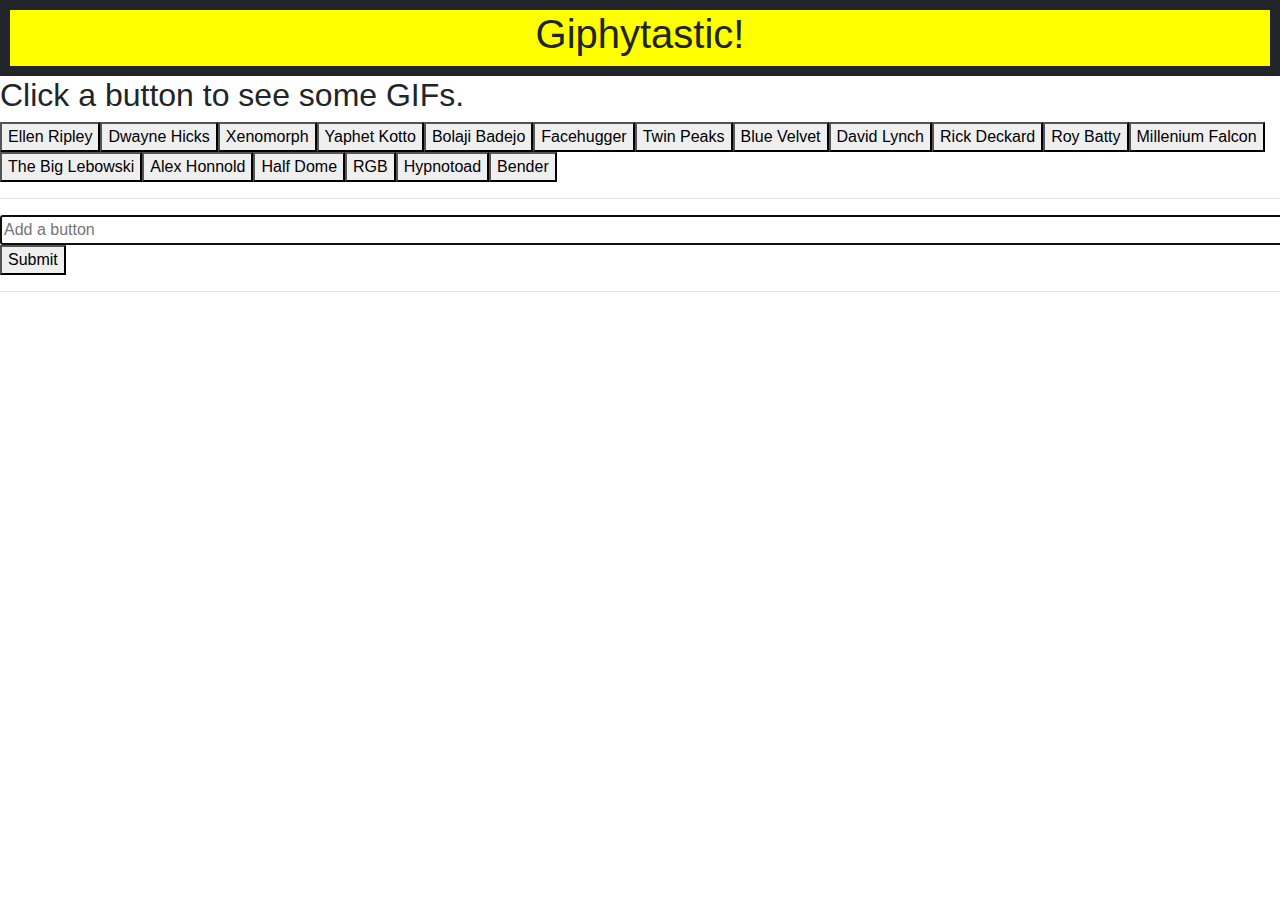
==== index.html @ 64042c56 "Co-authored-by: aliffbm <aliff.macapinlac@gmail.com>Fixed the issue with buttons not working after n" ====
<!DOCTYPE html>
<html lang="en">

<head>
    <meta charset="UTF-8">
    <meta name="viewport" content="width=device-width, initial-scale=1.0">
    <meta http-equiv="X-UA-Compatible" content="ie=edge">
    <title>Giphytastic</title>
    <link rel="stylesheet" type="text/css" href="assets/css/reset.css">
    <link rel="stylesheet" href="https://stackpath.bootstrapcdn.com/bootstrap/4.4.1/css/bootstrap.min.css" integrity="sha384-Vkoo8x4CGsO3+Hhxv8T/Q5PaXtkKtu6ug5TOeNV6gBiFeWPGFN9MuhOf23Q9Ifjh" crossorigin="anonymous">
    <link rel="stylesheet" type="text/css" href="assets/css/style.css">
    <script src="https://cdnjs.cloudflare.com/ajax/libs/jquery/3.2.1/jquery.min.js"></script>
</head>

<body>
    <header style="background-color:yellow">
        <h1>Giphytastic!</h1>
    </header>

    <div id="buttonDiv">
        <h2>Click a button to see some GIFs.</h2>
    </div><hr>

    <!-- <div class="searchField">
        <div class="input-group mb-3">
            <div class="input-group-prepend">
              <span class="input-group-text" id="inputGroup-sizing-default" id="searchTerm">Submit</span>
            </div>
            <input type="text" class="form-control" id="userInput" aria-label="Sizing example input" aria-describedby="inputGroup-sizing-default" placeholder="Add a new button">
          </div>
    </div> -->
    <div class="searchField">
        <form action="value"> 
            <input type="text" id="userInput" size="300" placeHolder="Add a button" autofocus></input>
            <button id="buttonSubmit">Submit</button>
        </form>
    </div>
    
    
    <hr>
    <div id="searchChecker"><p></p></div>
    
    <div id="gif-Feed">

    </div>




    <script src="assets/javascript/app3.js"></script>
</body>

</html>
---- assets/css/style.css ----
header {
    border-style: solid;
    border-width: 10px;
    text-align: center;
    font-family: 'Lucida Sans', 'Lucida Sans Regular', 'Lucida Grande', 'Lucida Sans Unicode', Geneva, Verdana, sans-serif;
    
}
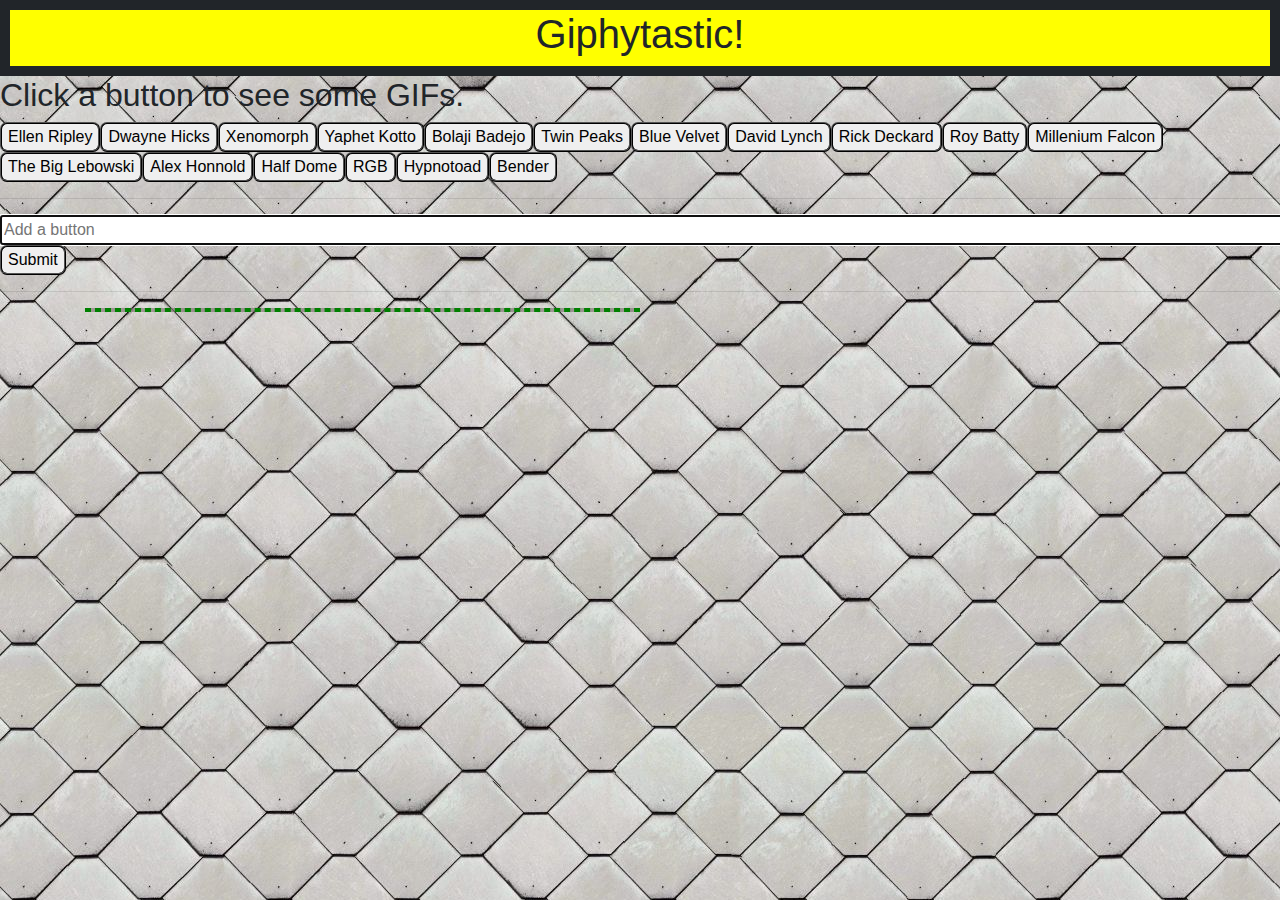
==== commit f799a299: "Attempting to dynamically generate a favorite button.  No dice yet." ====
--- a/index.html
+++ b/index.html
@@ -40,14 +40,16 @@
     <hr>
     <div id="searchChecker"><p></p></div>
     
-    <div id="gif-Feed">
+    <div class="container" class="row">
+        <div id="gif-Feed" class="col-6">
 
+        </div>
     </div>
 
 
 
 
-    <script src="assets/javascript/app3.js"></script>
+    <script src="assets/javascript/app4.js"></script>
 </body>
 
 </html>--- a/assets/css/style.css
+++ b/assets/css/style.css
@@ -4,4 +4,42 @@
     text-align: center;
     font-family: 'Lucida Sans', 'Lucida Sans Regular', 'Lucida Grande', 'Lucida Sans Unicode', Geneva, Verdana, sans-serif;
     
+}
+
+body {
+    background-image: url("../images/tile.jpg");
+    background-repeat: repeat;
+}
+
+button {
+    border-radius: 7px;
+    border-style: ridge;
+
+}
+
+button:hover {
+    background-color: orange;
+    border-width: 4px;
+    box-shadow: 2px 2px 3px rgb(228, 195, 142);
+}
+
+#controls {
+    padding: 4px 4px;
+}
+
+#gif-Feed {
+    border-width: 2px;
+    border-style: dashed;
+    border-color: green;
+    background-color: rgba(122, 107, 107, 0.6);
+}
+
+#gifDiv {
+    border-width: 2px;
+    border-style: dotted;
+    border-color: red;
+    background-color: white;
+    font-weight: bold;
+    margin: 10px 10px;
+    padding: 10px 10px;
 }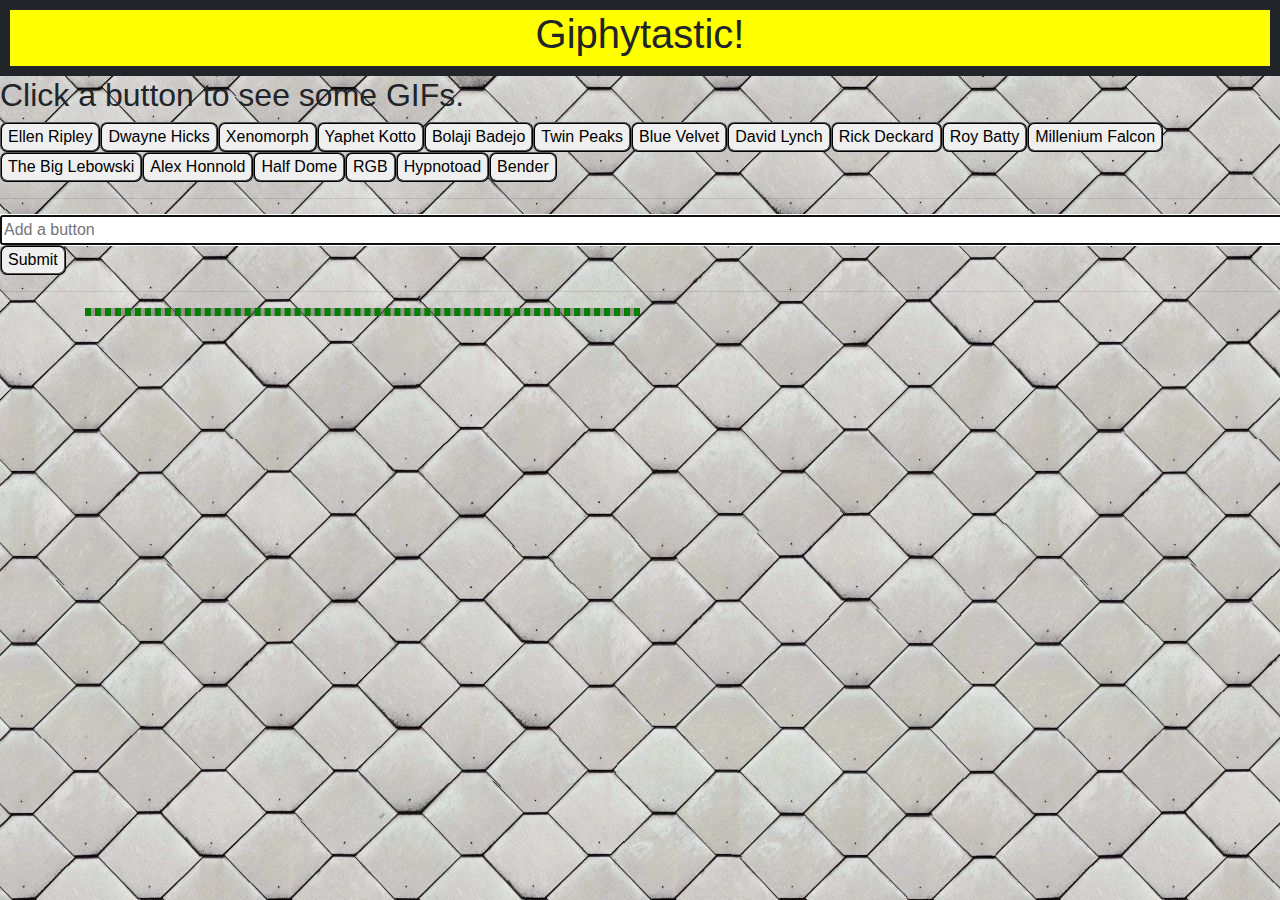
==== commit e7c6fb2c: "Got A gif to post to the favorite feed! Woohoo!" ====
--- a/index.html
+++ b/index.html
@@ -42,14 +42,14 @@
     
     <div class="container" class="row">
         <div id="gif-Feed" class="col-6">
-
         </div>
+        <div id="favoriteFeed" class="col-6"></div>
     </div>
 
 
 
 
-    <script src="assets/javascript/app4.js"></script>
+    <script src="assets/javascript/app5.js"></script>
 </body>
 
 </html>--- a/assets/css/style.css
+++ b/assets/css/style.css
@@ -27,7 +27,7 @@
     padding: 4px 4px;
 }
 
-#gif-Feed {
+#gif-Feed, #favoriteFeed {
     border-width: 2px;
     border-style: dashed;
     border-color: green;
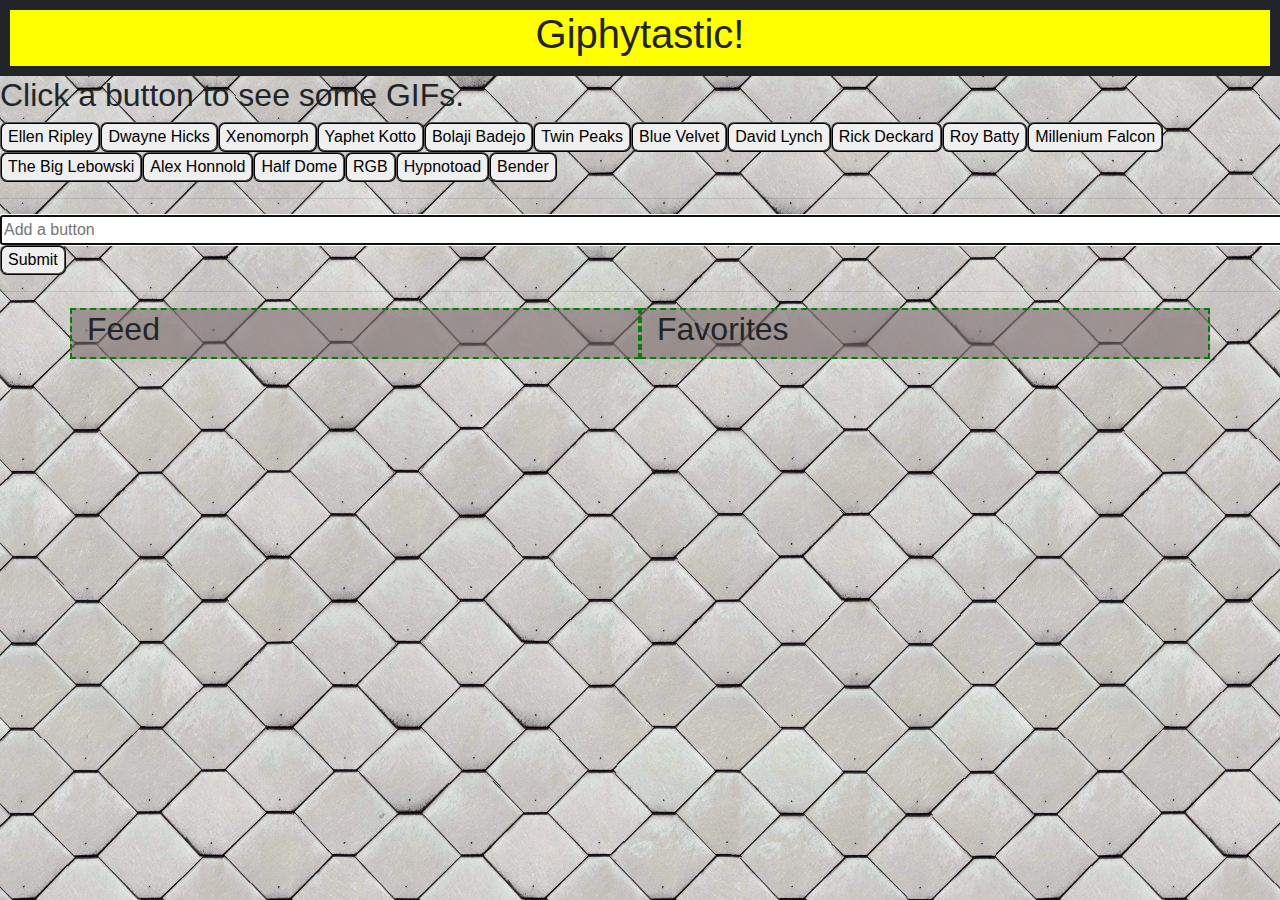
==== commit 4362769a: "pushing again to preserve the functional state of the favorite me button." ====
--- a/index.html
+++ b/index.html
@@ -40,10 +40,15 @@
     <hr>
     <div id="searchChecker"><p></p></div>
     
-    <div class="container" class="row">
-        <div id="gif-Feed" class="col-6">
+    <div class="container">
+        <div class="row">
+            <div id="gif-Feed" class="col-md-6">
+                <h2>Feed</h2>
+            </div>
+            <div id="favoriteFeed" class="col-md-6">
+                <h2>Favorites</h2>
+            </div>
         </div>
-        <div id="favoriteFeed" class="col-6"></div>
     </div>
 
 
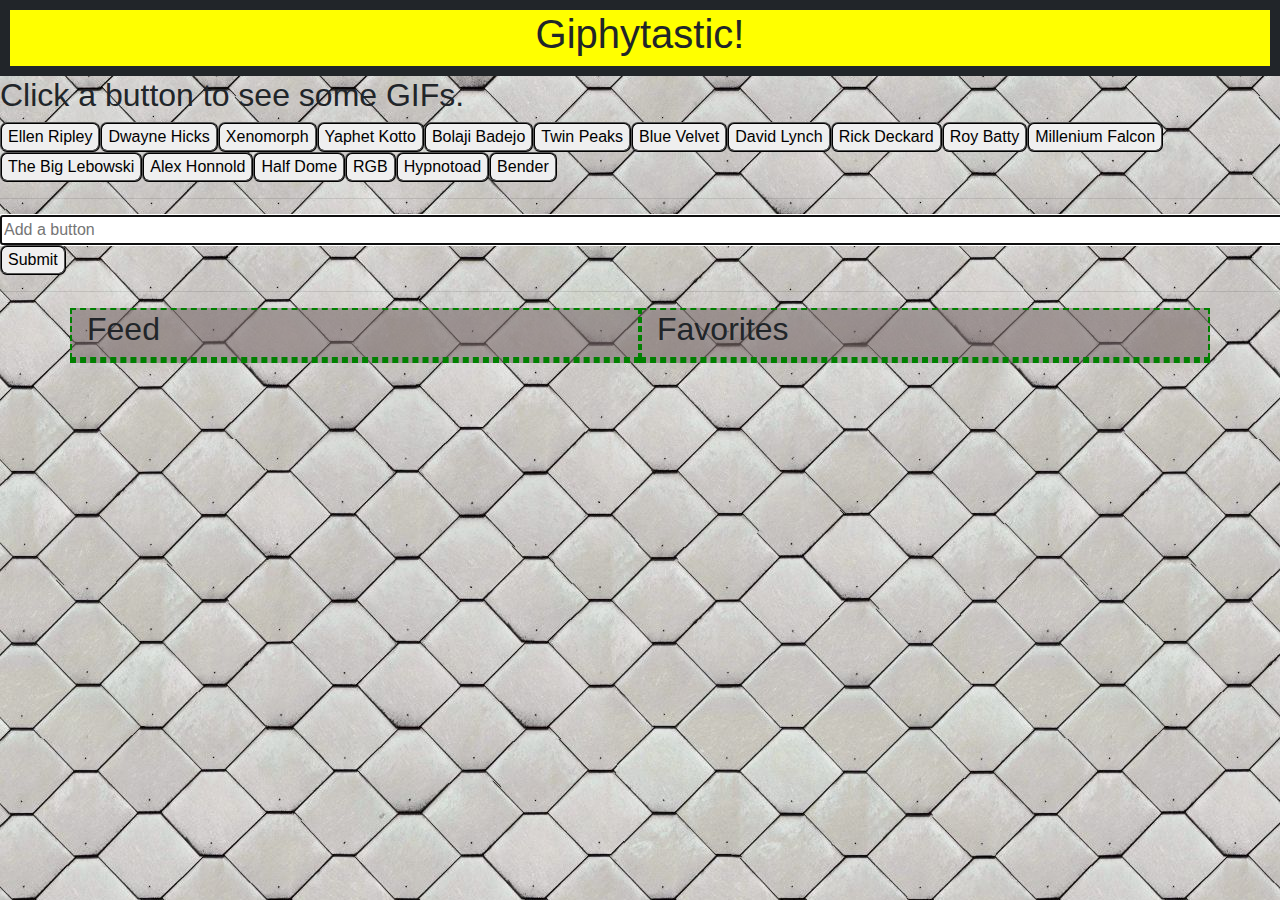
==== commit a6c9ff8b: "Fixed an issue which prevented gifs in the favorites feed from responding to the animation function." ====
--- a/index.html
+++ b/index.html
@@ -39,22 +39,29 @@
     
     <hr>
     <div id="searchChecker"><p></p></div>
+
+    <div class="container">
+        <div class="row">
+            <div id="gif-Feed-Header" class="col-md-6">
+                <h2>Feed</h2>
+            </div>
+            <div id="favoriteFeedHeader" class="col-md-6">
+                <h2>Favorites</h2>
+            </div>
+        </div>
+    </div>
     
     <div class="container">
         <div class="row">
-            <div id="gif-Feed" class="col-md-6">
-                <h2>Feed</h2>
-            </div>
-            <div id="favoriteFeed" class="col-md-6">
-                <h2>Favorites</h2>
-            </div>
+            <div id="gif-Feed" class="col-md-6"></div>
+            <div id="favoriteFeed" class="col-md-6"></div>
         </div>
     </div>
 
 
 
 
-    <script src="assets/javascript/app5.js"></script>
+    <script src="assets/javascript/app6.js"></script>
 </body>
 
 </html>--- a/assets/css/style.css
+++ b/assets/css/style.css
@@ -27,7 +27,7 @@
     padding: 4px 4px;
 }
 
-#gif-Feed, #favoriteFeed {
+#gif-Feed, #favoriteFeed, #gif-Feed-Header, #favoriteFeedHeader {
     border-width: 2px;
     border-style: dashed;
     border-color: green;
